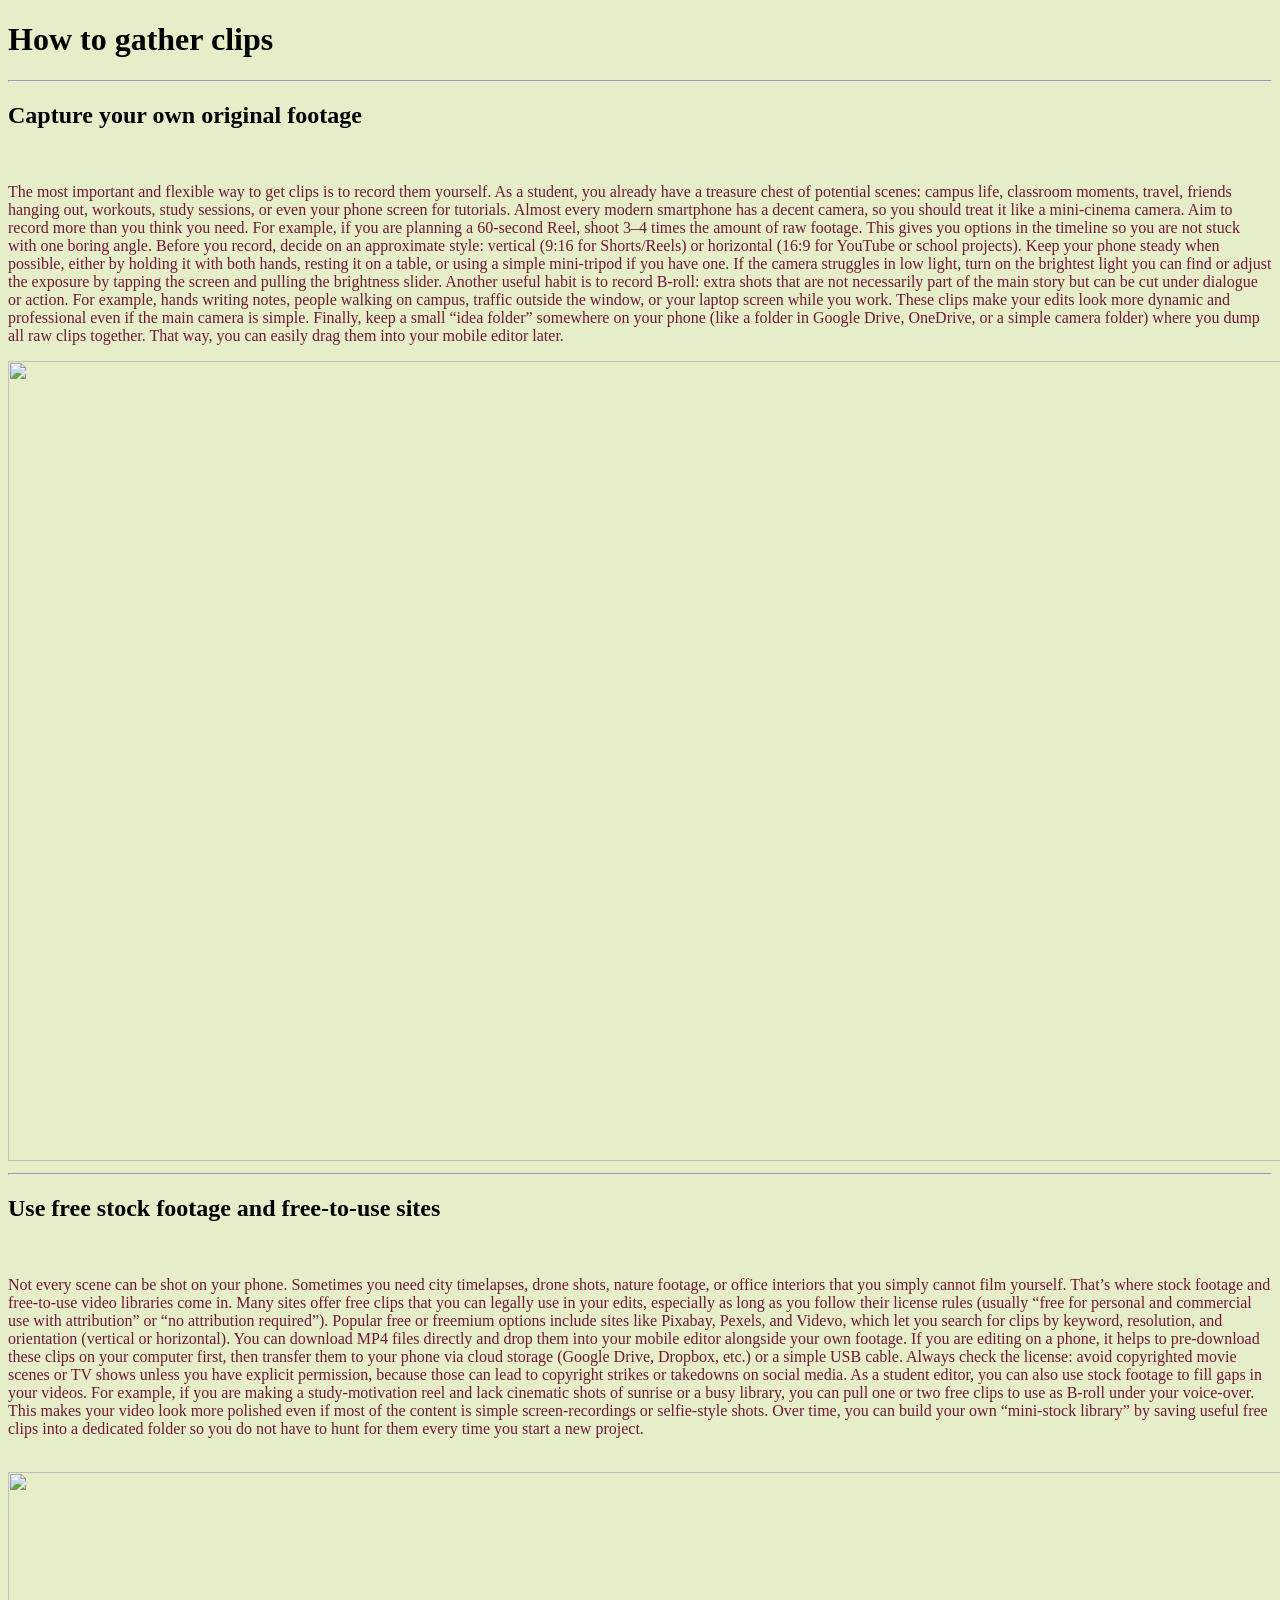
==== camlin/clips.html @ 6c0b8436 "Add files via upload" ====
<!DOCTYPE html>
<html lang="en">
<head>
    <meta charset="UTF-8">
    <meta name="viewport" content="width=device-width, initial-scale=1.0">
    <title>Document</title>
    <link rel="stylesheet" href="style.css">
</head>
<body class="oop">
    <header>
 <div id="30"><h1 id="31">How to gather clips</h1></div>
 <hr/>
 <h2 class=" so"> Capture your own original footage</h2>
 <br/>
</header>
<main>
    <p class="you">The most important and flexible way to get clips is to record them yourself. As a student, you already have a treasure chest of potential scenes: campus life, classroom moments, travel, friends hanging out, workouts, study sessions, or even your phone screen for tutorials. Almost every modern smartphone has a decent camera, so you should treat it like a mini‑cinema camera. Aim to record more than you think you need. For example, if you are planning a 60‑second Reel, shoot 3–4 times the amount of raw footage. This gives you options in the timeline so you are not stuck with one boring angle. Before you record, decide on an approximate style: vertical (9:16 for Shorts/Reels) or horizontal (16:9 for YouTube or school projects). Keep your phone steady when possible, either by holding it with both hands, resting it on a table, or using a simple mini‑tripod if you have one. If the camera struggles in low light, turn on the brightest light you can find or adjust the exposure by tapping the screen and pulling the brightness slider. Another useful habit is to record B‑roll: extra shots that are not necessarily part of the main story but can be cut under dialogue or action. For example, hands writing notes, people walking on campus, traffic outside the window, or your laptop screen while you work. These clips make your edits look more dynamic and professional even if the main camera is simple. Finally, keep a small “idea folder” somewhere on your phone (like a folder in Google Drive, OneDrive, or a simple camera folder) where you dump all raw clips together. That way, you can easily drag them into your mobile editor later.</p>
    <img src="/ff.jpg" height="800" width="1530">
    <hr/>
    <h2 class="so">Use free stock footage and free‑to‑use sites</h2>
    <br/>
    <p class="you">Not every scene can be shot on your phone. Sometimes you need city timelapses, drone shots, nature footage, or office interiors that you simply cannot film yourself. That’s where stock footage and free‑to‑use video libraries come in. Many sites offer free clips that you can legally use in your edits, especially as long as you follow their license rules (usually “free for personal and commercial use with attribution” or “no attribution required”). Popular free or freemium options include sites like Pixabay, Pexels, and Videvo, which let you search for clips by keyword, resolution, and orientation (vertical or horizontal). You can download MP4 files directly and drop them into your mobile editor alongside your own footage. If you are editing on a phone, it helps to pre‑download these clips on your computer first, then transfer them to your phone via cloud storage (Google Drive, Dropbox, etc.) or a simple USB cable. Always check the license: avoid copyrighted movie scenes or TV shows unless you have explicit permission, because those can lead to copyright strikes or takedowns on social media. As a student editor, you can also use stock footage to fill gaps in your videos. For example, if you are making a study‑motivation reel and lack cinematic shots of sunrise or a busy library, you can pull one or two free clips to use as B‑roll under your voice‑over. This makes your video look more polished even if most of the content is simple screen‑recordings or selfie‑style shots. Over time, you can build your own “mini‑stock library” by saving useful free clips into a dedicated folder so you do not have to hunt for them every time you start a new project.</p>
    <br/></main>
    <footer><img src="/hh.jpg" height="800" width="1530">
    </footer>
    <br/>
    <br/>
    <hr/>
    

</body>
</html>
---- camlin/style.css ----
.oop
{ 
    background-color:#E6EEC9;
}
.you{
    color:#6E1A37
}
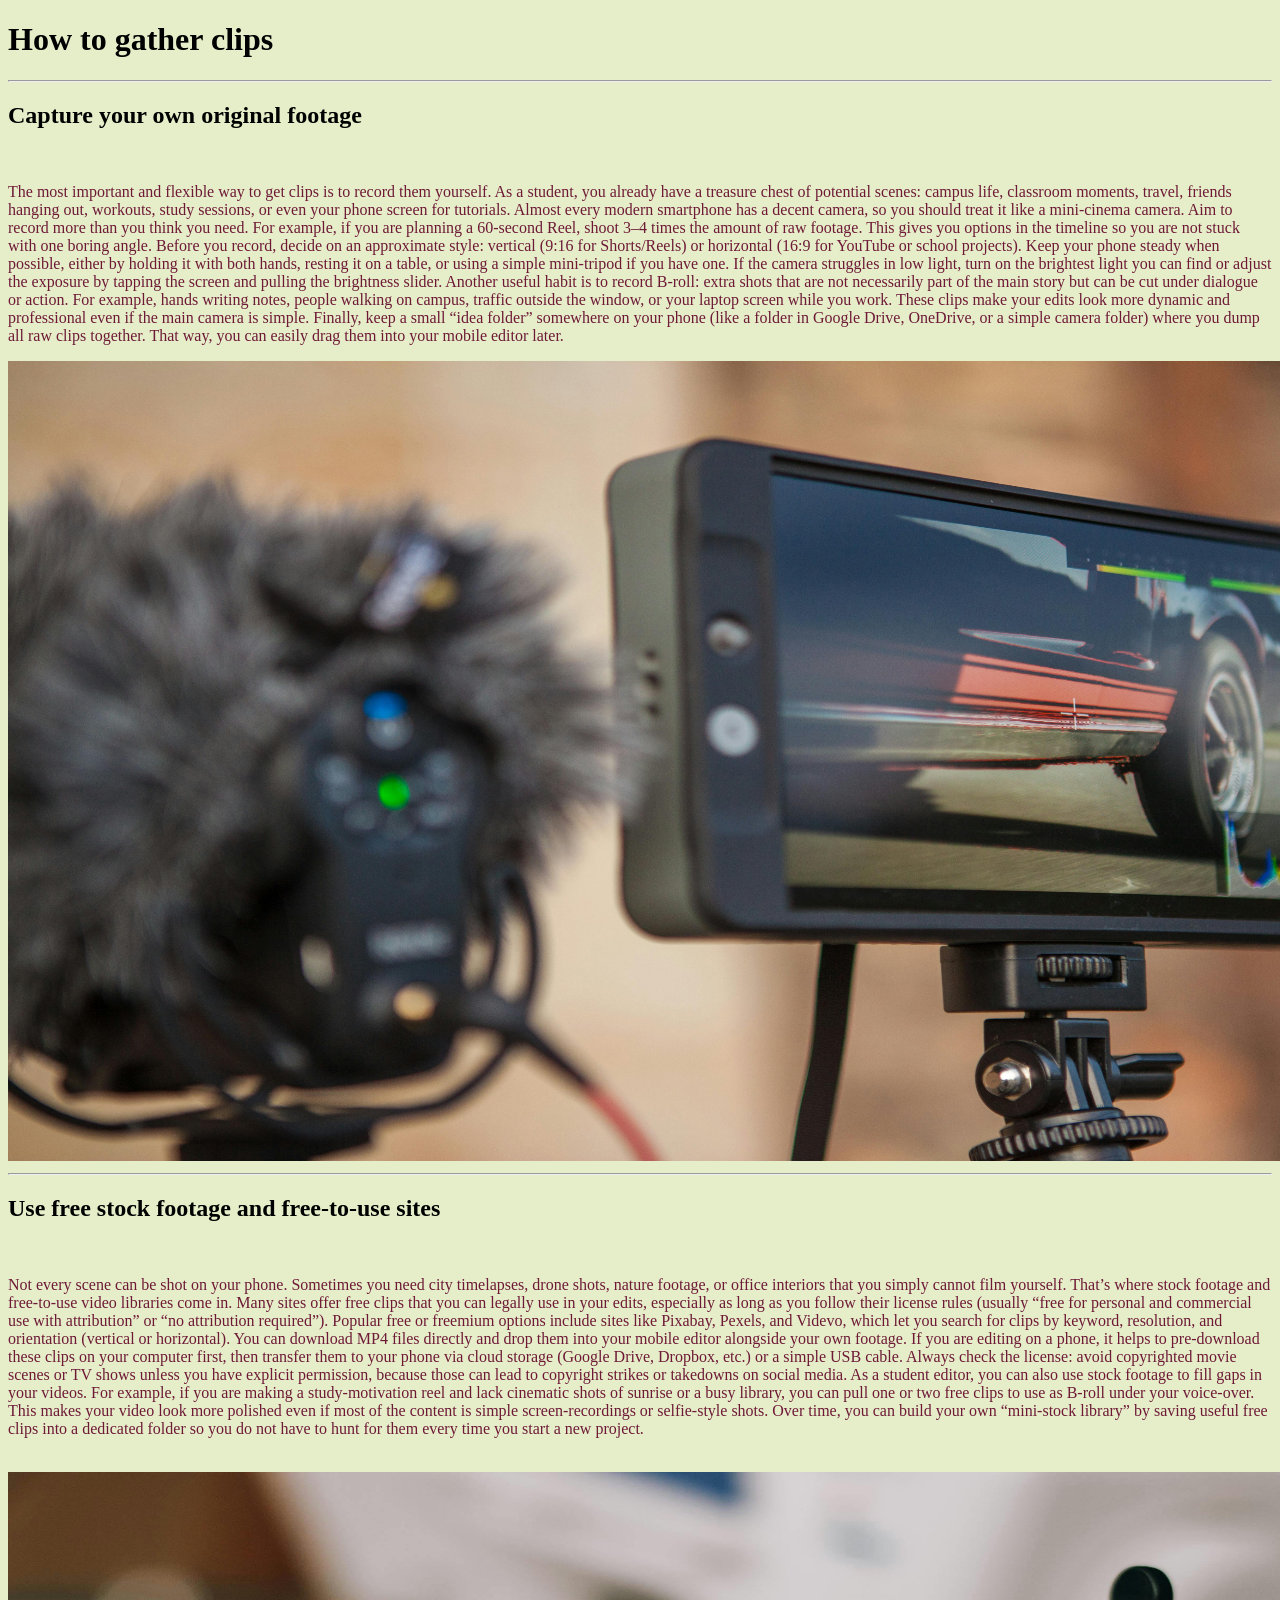
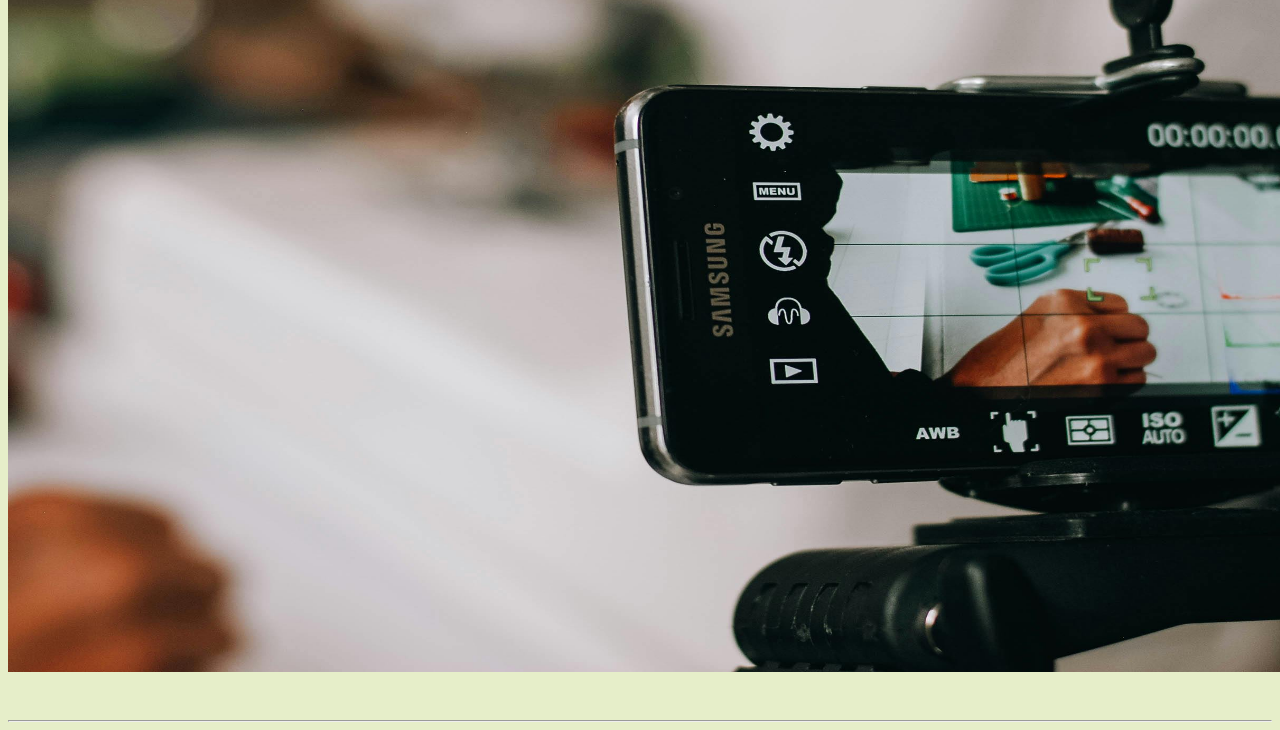
==== commit f459ee59: "Update clips.html" ====
--- a/camlin/clips.html
+++ b/camlin/clips.html
@@ -15,13 +15,13 @@
 </header>
 <main>
     <p class="you">The most important and flexible way to get clips is to record them yourself. As a student, you already have a treasure chest of potential scenes: campus life, classroom moments, travel, friends hanging out, workouts, study sessions, or even your phone screen for tutorials. Almost every modern smartphone has a decent camera, so you should treat it like a mini‑cinema camera. Aim to record more than you think you need. For example, if you are planning a 60‑second Reel, shoot 3–4 times the amount of raw footage. This gives you options in the timeline so you are not stuck with one boring angle. Before you record, decide on an approximate style: vertical (9:16 for Shorts/Reels) or horizontal (16:9 for YouTube or school projects). Keep your phone steady when possible, either by holding it with both hands, resting it on a table, or using a simple mini‑tripod if you have one. If the camera struggles in low light, turn on the brightest light you can find or adjust the exposure by tapping the screen and pulling the brightness slider. Another useful habit is to record B‑roll: extra shots that are not necessarily part of the main story but can be cut under dialogue or action. For example, hands writing notes, people walking on campus, traffic outside the window, or your laptop screen while you work. These clips make your edits look more dynamic and professional even if the main camera is simple. Finally, keep a small “idea folder” somewhere on your phone (like a folder in Google Drive, OneDrive, or a simple camera folder) where you dump all raw clips together. That way, you can easily drag them into your mobile editor later.</p>
-    <img src="/ff.jpg" height="800" width="1530">
+    <img src="ff.jpg" height="800" width="1530">
     <hr/>
     <h2 class="so">Use free stock footage and free‑to‑use sites</h2>
     <br/>
     <p class="you">Not every scene can be shot on your phone. Sometimes you need city timelapses, drone shots, nature footage, or office interiors that you simply cannot film yourself. That’s where stock footage and free‑to‑use video libraries come in. Many sites offer free clips that you can legally use in your edits, especially as long as you follow their license rules (usually “free for personal and commercial use with attribution” or “no attribution required”). Popular free or freemium options include sites like Pixabay, Pexels, and Videvo, which let you search for clips by keyword, resolution, and orientation (vertical or horizontal). You can download MP4 files directly and drop them into your mobile editor alongside your own footage. If you are editing on a phone, it helps to pre‑download these clips on your computer first, then transfer them to your phone via cloud storage (Google Drive, Dropbox, etc.) or a simple USB cable. Always check the license: avoid copyrighted movie scenes or TV shows unless you have explicit permission, because those can lead to copyright strikes or takedowns on social media. As a student editor, you can also use stock footage to fill gaps in your videos. For example, if you are making a study‑motivation reel and lack cinematic shots of sunrise or a busy library, you can pull one or two free clips to use as B‑roll under your voice‑over. This makes your video look more polished even if most of the content is simple screen‑recordings or selfie‑style shots. Over time, you can build your own “mini‑stock library” by saving useful free clips into a dedicated folder so you do not have to hunt for them every time you start a new project.</p>
     <br/></main>
-    <footer><img src="/hh.jpg" height="800" width="1530">
+    <footer><img src="hh.jpg" height="800" width="1530">
     </footer>
     <br/>
     <br/>
@@ -29,4 +29,4 @@
     
 
 </body>
-</html>+</html>
